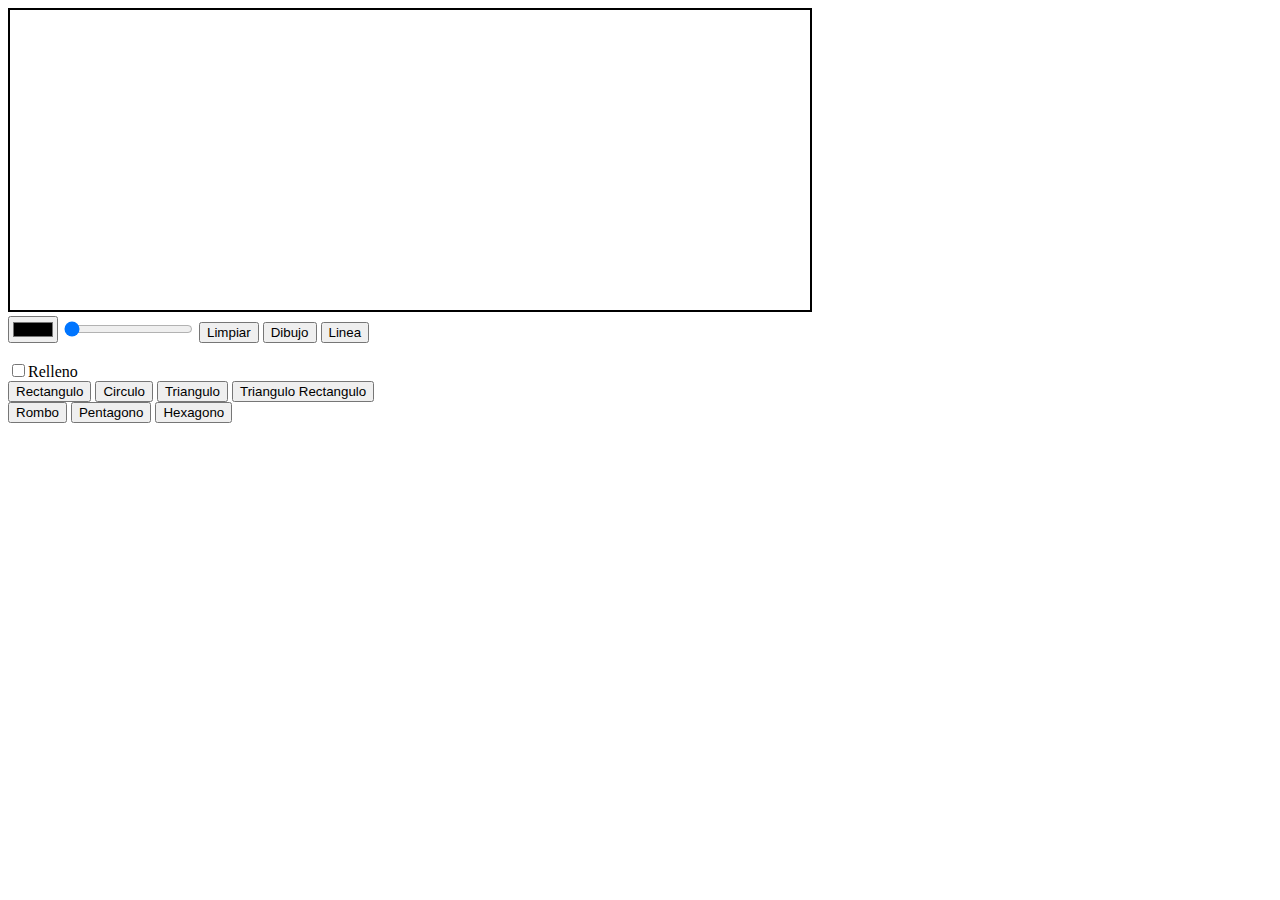
==== index.html @ 4db07197 "Estructuta Principal" ====
<!DOCTYPE html>
<html lang="en">
<head>
    <meta charset="UTF-8">
    <meta http-equiv="X-UA-Compatible" content="IE=edge">
    <meta name="viewport" content="width=device-width, initial-scale=1.0">
    <title>Paint</title>
    <style>
        canvas{border: solid 2px    black;}
    </style>
</head>
<body>
    <canvas id= 'canvas' width="800" height="300"></canvas><br>
    <input type="color" name="color" oninput="defcolor(this.value);">
    <input type="range" id="grosor" oninput="defgrosor(this.value);" min="1" max="10"
    value="1">
    <input id="btnLimpiar" type ="button" value="Limpiar"/> 
    <input id="btnDibujo" type ="button" value="Dibujo"/> 
    <input id="btnLinea" type ="button" value="Linea"/> <br> <br>
    <input id='Relleno' type="checkbox" value="Relleno" />Relleno<br>
    <input id="btnRectangulo" type ="button" value="Rectangulo"/> 
    <input id="btnCirculo" type ="button" value="Circulo"/> 
    
    
    <input id="btnTrianguloEqulilatero" type ="button" value="Triangulo"/> 
    <input id="btnTrianguloRectangulo" type ="button" value="Triangulo Rectangulo"/><br> 
    <input id="btnRombo" type ="button" value="Rombo"/> 
    <input id="btnPentagono" type ="button" value="Pentagono"/> 
    <input id="btnHexagono" type ="button" value="Hexagono"/> 

    <script src="js/Core.js"></script>
    <script src="js/Fuguras.js"></script>
</body>
</html>
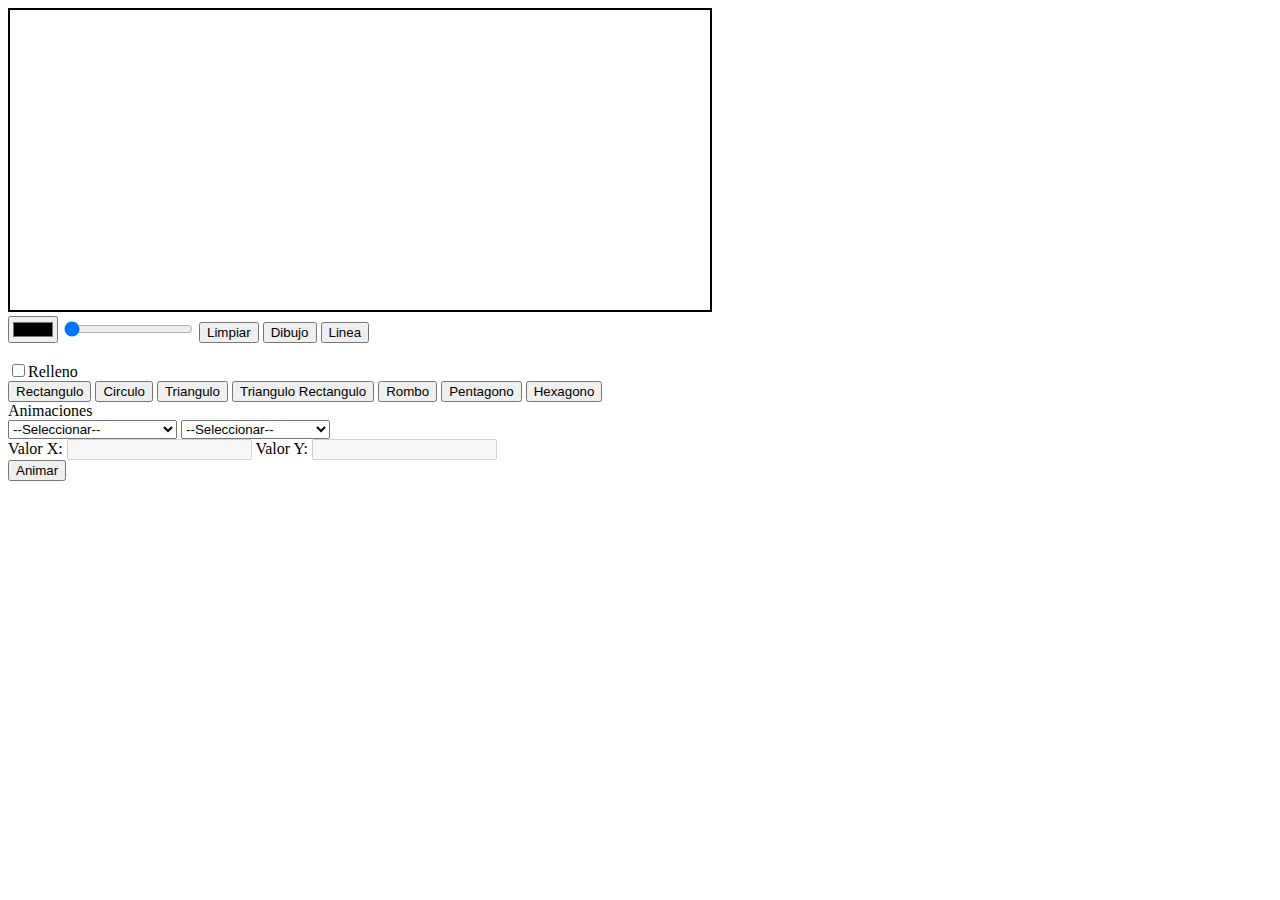
==== commit f0ca2e87: "creando animaciones" ====
--- a/index.html
+++ b/index.html
@@ -10,7 +10,7 @@
     </style>
 </head>
 <body>
-    <canvas id= 'canvas' width="800" height="300"></canvas><br>
+    <canvas id= 'canvas' width="700" height="300"></canvas><br>
     <input type="color" name="color" oninput="defcolor(this.value);">
     <input type="range" id="grosor" oninput="defgrosor(this.value);" min="1" max="10"
     value="1">
@@ -23,12 +23,39 @@
     
     
     <input id="btnTrianguloEqulilatero" type ="button" value="Triangulo"/> 
-    <input id="btnTrianguloRectangulo" type ="button" value="Triangulo Rectangulo"/><br> 
+    <input id="btnTrianguloRectangulo" type ="button" value="Triangulo Rectangulo"/>
     <input id="btnRombo" type ="button" value="Rombo"/> 
     <input id="btnPentagono" type ="button" value="Pentagono"/> 
-    <input id="btnHexagono" type ="button" value="Hexagono"/> 
+    <input id="btnHexagono" type ="button" value="Hexagono"/> <br>
+
+    Animaciones<br>
+    <select id="select" name="menu" onchange= "myFunction(this)">
+        <option value="Value 1" selected>--Seleccionar--</option>
+        <option value="value 2" >Traslacion X</option>
+        <option value="value 5" >Traslacion Y</option>
+        <option value="value 3" >Escalamiento Uniforme </option>
+        <option value="value 4">Escalamiento Diferencial</option> 
+    </select>
+    <select id="figura" name="tipoFug" onchange= "myFunction2(this)">
+        <option value="value 1" selected>--Seleccionar--</option>
+        <option value="value 2" >Rectangulo</option>
+        <option value="value 3" >Circulo </option>
+        <option value="value 4">Triangulo</option> 
+        <option value="value 5">Triangulo Rectangulo</option> 
+        <option value="value 6">Rombo</option> 
+    </select><br>
+    <label>  Valor X: </label>
+        <input type="text" id="ValorX" disabled = "true"/>
+    
+            <label>  Valor Y: </label>
+        <input type="text" id="ValorY" disabled = "true"/><br>
+    
+    <input id="btnAnimacion" type ="button" value="Animar"/> 
+    
+
 
     <script src="js/Core.js"></script>
     <script src="js/Fuguras.js"></script>
+    <script src="js/Animaciones.js"></script>
 </body>
 </html>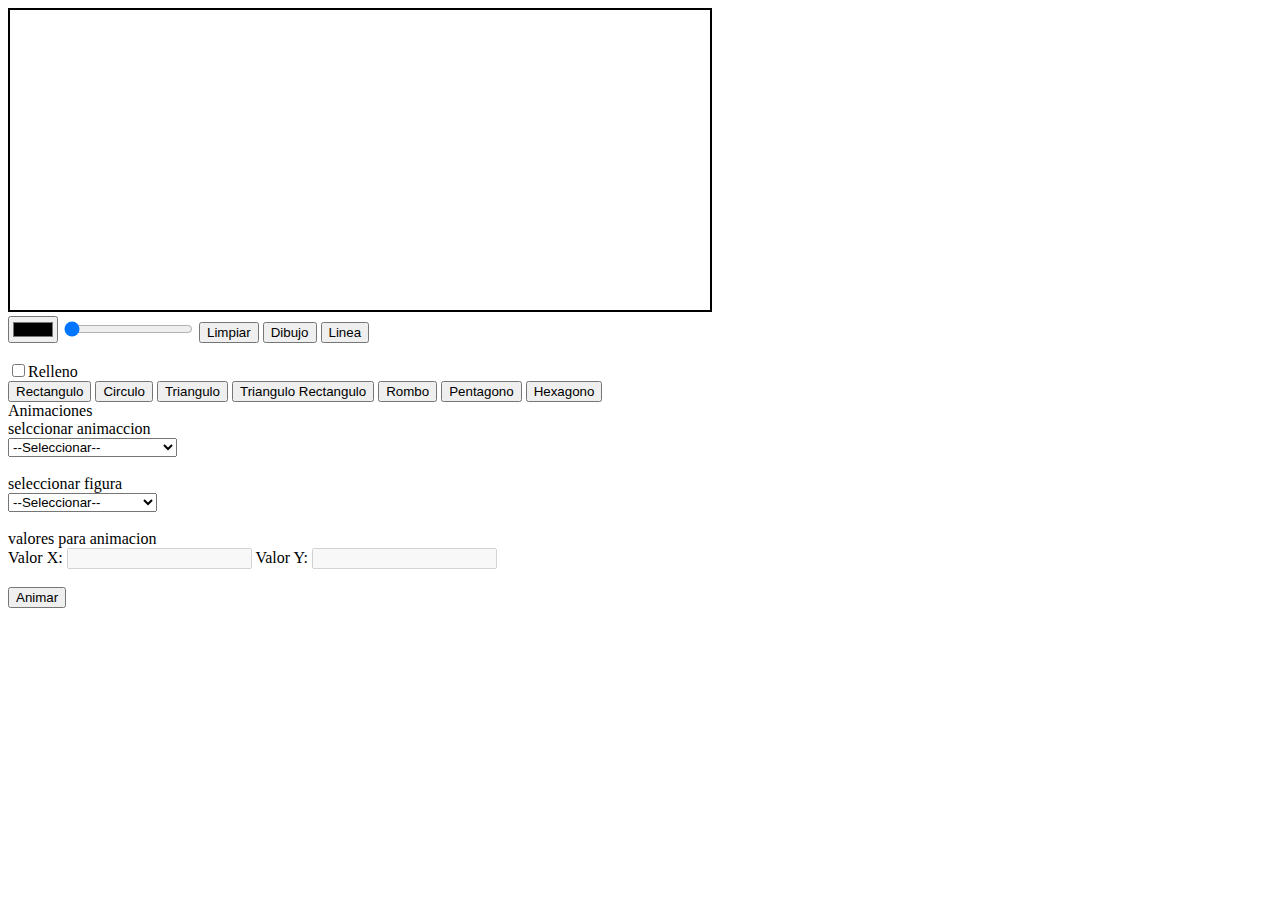
==== commit 484b956a: "arreglado dibujo" ====
--- a/index.html
+++ b/index.html
@@ -29,13 +29,15 @@
     <input id="btnHexagono" type ="button" value="Hexagono"/> <br>
 
     Animaciones<br>
+    selccionar animaccion<br>
     <select id="select" name="menu" onchange= "myFunction(this)">
         <option value="Value 1" selected>--Seleccionar--</option>
         <option value="value 2" >Traslacion X</option>
         <option value="value 5" >Traslacion Y</option>
         <option value="value 3" >Escalamiento Uniforme </option>
         <option value="value 4">Escalamiento Diferencial</option> 
-    </select>
+    </select> <br><br>
+    seleccionar figura <br>
     <select id="figura" name="tipoFug" onchange= "myFunction2(this)">
         <option value="value 1" selected>--Seleccionar--</option>
         <option value="value 2" >Rectangulo</option>
@@ -43,13 +45,15 @@
         <option value="value 4">Triangulo</option> 
         <option value="value 5">Triangulo Rectangulo</option> 
         <option value="value 6">Rombo</option> 
-    </select><br>
+        <option value="value 7">Pentagono</option> 
+        <option value="value 8">Hexagono</option> 
+    </select><br><br>
+    valores para animacion<br>
     <label>  Valor X: </label>
         <input type="text" id="ValorX" disabled = "true"/>
-    
             <label>  Valor Y: </label>
-        <input type="text" id="ValorY" disabled = "true"/><br>
-    
+        <input type="text" id="ValorY" disabled = "true"/><br><br>
+   
     <input id="btnAnimacion" type ="button" value="Animar"/> 
     
 
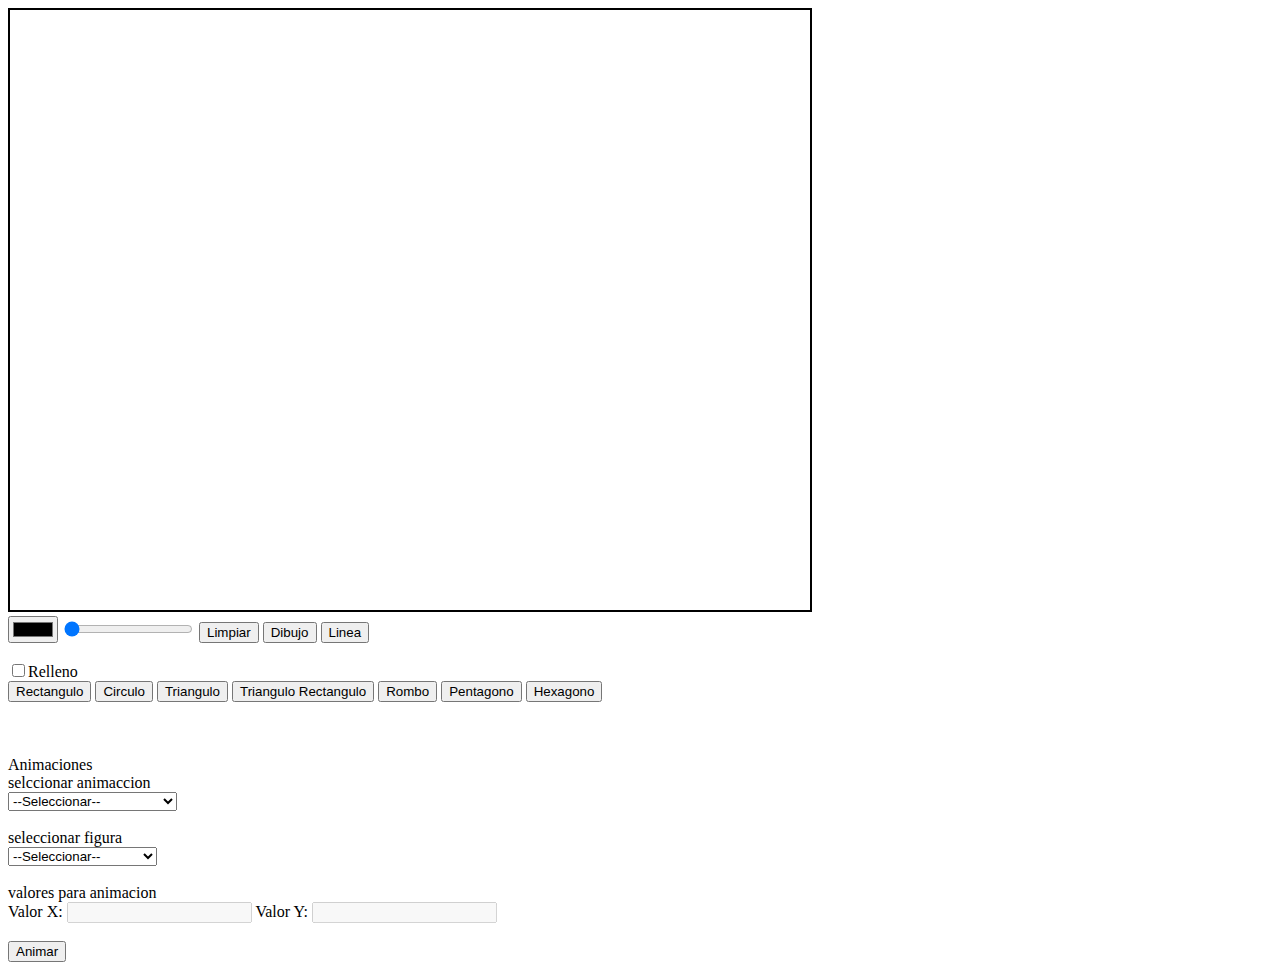
==== commit d5932821: "animaciones" ====
--- a/index.html
+++ b/index.html
@@ -10,7 +10,7 @@
     </style>
 </head>
 <body>
-    <canvas id= 'canvas' width="700" height="300"></canvas><br>
+    <canvas id= 'canvas' width="800" height="600"></canvas><br>
     <input type="color" name="color" oninput="defcolor(this.value);">
     <input type="range" id="grosor" oninput="defgrosor(this.value);" min="1" max="10"
     value="1">
@@ -26,7 +26,7 @@
     <input id="btnTrianguloRectangulo" type ="button" value="Triangulo Rectangulo"/>
     <input id="btnRombo" type ="button" value="Rombo"/> 
     <input id="btnPentagono" type ="button" value="Pentagono"/> 
-    <input id="btnHexagono" type ="button" value="Hexagono"/> <br>
+    <input id="btnHexagono" type ="button" value="Hexagono"/> <br><br><br><br>
 
     Animaciones<br>
     selccionar animaccion<br>
